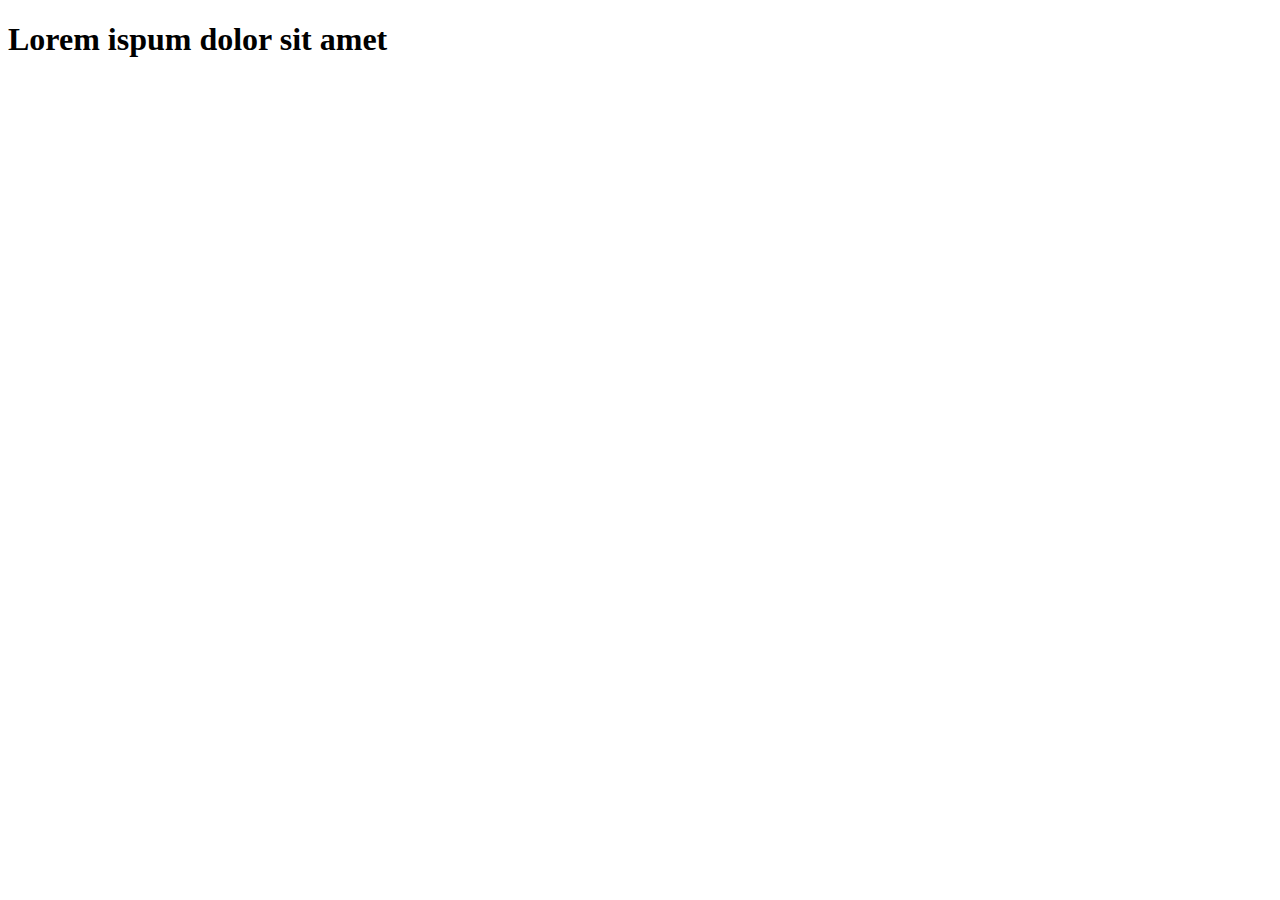
==== index_botstrap.html @ 96133213 "bootstrap" ====
<!doctype html>
<html lang="hu">
  <head>

    <meta charset="utf-8">
    <meta name="viewport" content="width=device-width, initial-scale=1">
    <link href="https://cdn.jsdelivr.net/npm/bootstrap@5.1.2/dist/css/bootstrap.min.css" rel="stylesheet" integrity="sha384-uWxY/CJNBR+1zjPWmfnSnVxwRheevXITnMqoEIeG1LJrdI0GlVs/9cVSyPYXdcSF" crossorigin="anonymous">

    <title>Hello, world!</title>
  </head>
  <body>
      <div class="container-fluid">
        <div class="row">
            <div class="col"><h1>
                Lorem ispum dolor sit amet
            </h1></div>
        </div>
      </div>


    <script src="https://cdn.jsdelivr.net/npm/bootstrap@5.1.2/dist/js/bootstrap.bundle.min.js" integrity="sha384-kQtW33rZJAHjgefvhyyzcGF3C5TFyBQBA13V1RKPf4uH+bwyzQxZ6CmMZHmNBEfJ" crossorigin="anonymous"></script>



    <script src="https://cdn.jsdelivr.net/npm/@popperjs/core@2.10.2/dist/umd/popper.min.js" integrity="sha384-7+zCNj/IqJ95wo16oMtfsKbZ9ccEh31eOz1HGyDuCQ6wgnyJNSYdrPa03rtR1zdB" crossorigin="anonymous"></script>
    <script src="https://cdn.jsdelivr.net/npm/bootstrap@5.1.2/dist/js/bootstrap.min.js" integrity="sha384-PsUw7Xwds7x08Ew3exXhqzbhuEYmA2xnwc8BuD6SEr+UmEHlX8/MCltYEodzWA4u" crossorigin="anonymous"></script>

  </body>
</html>
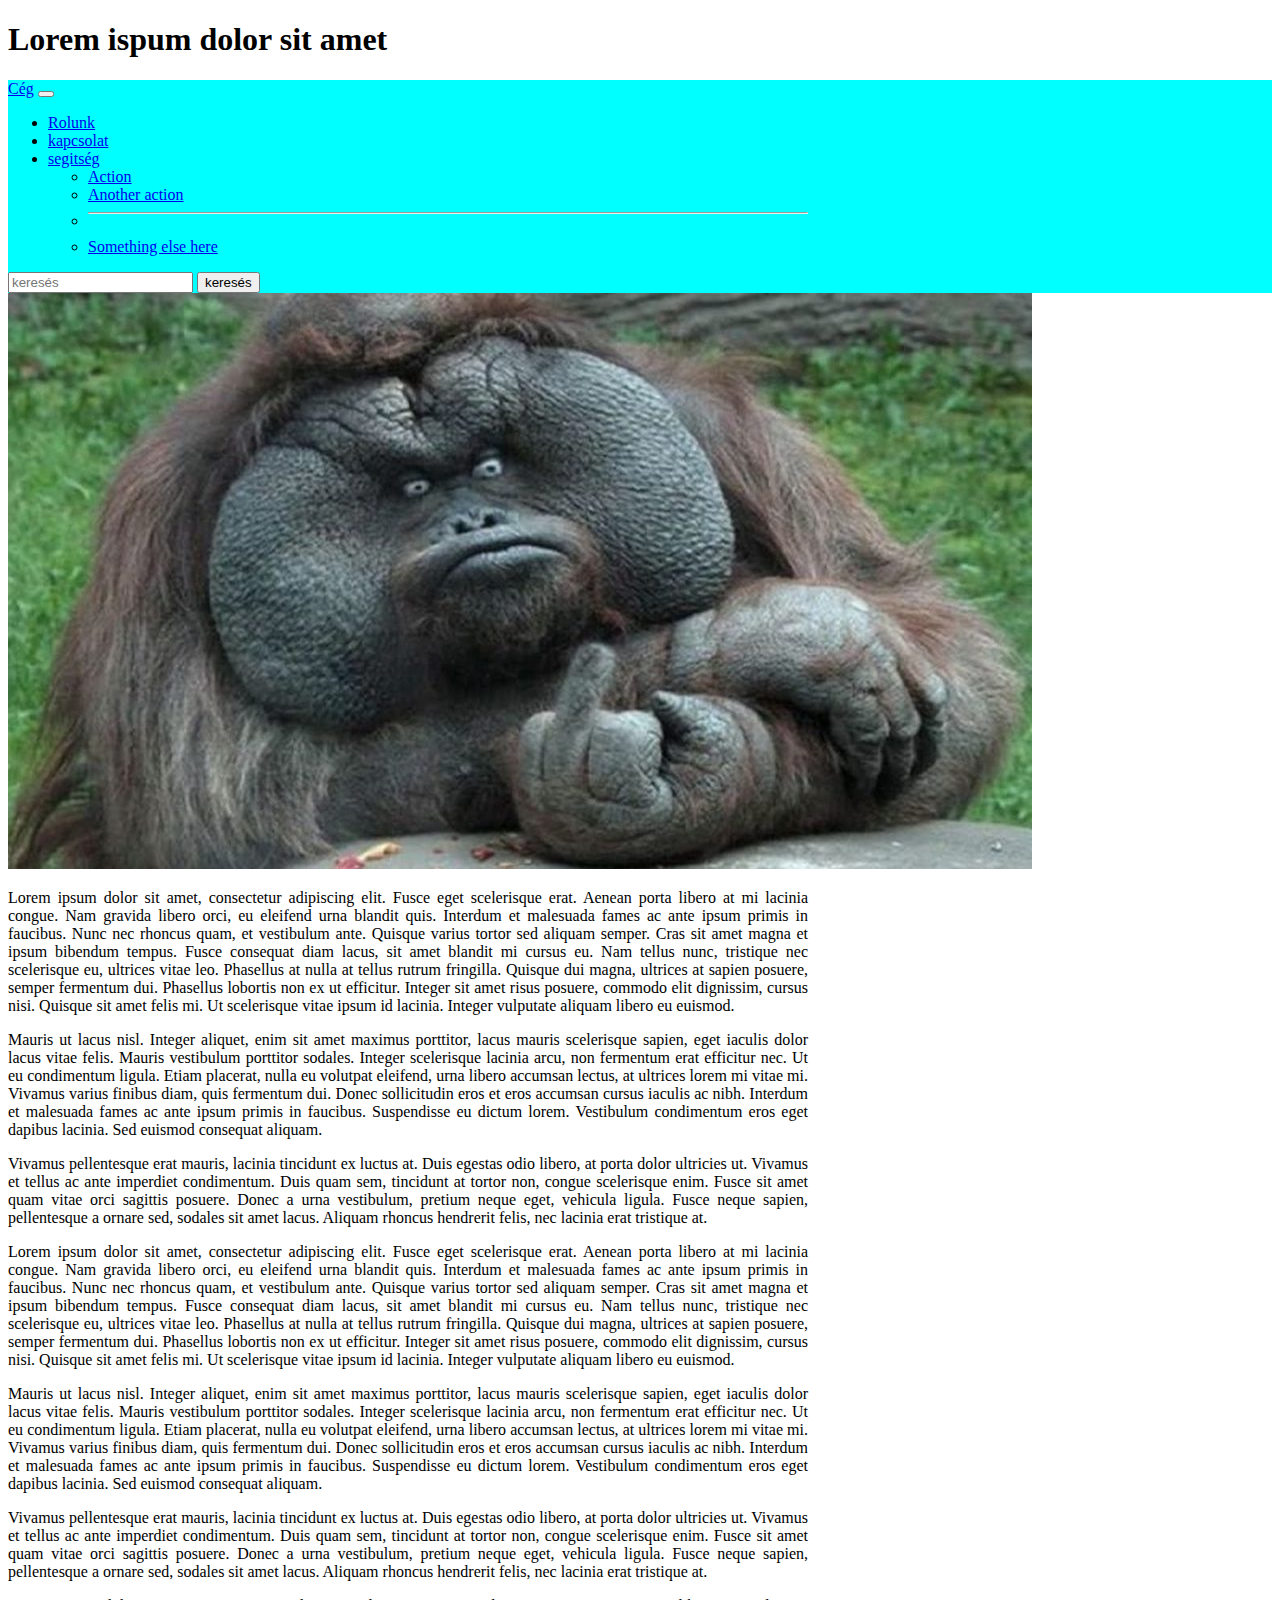
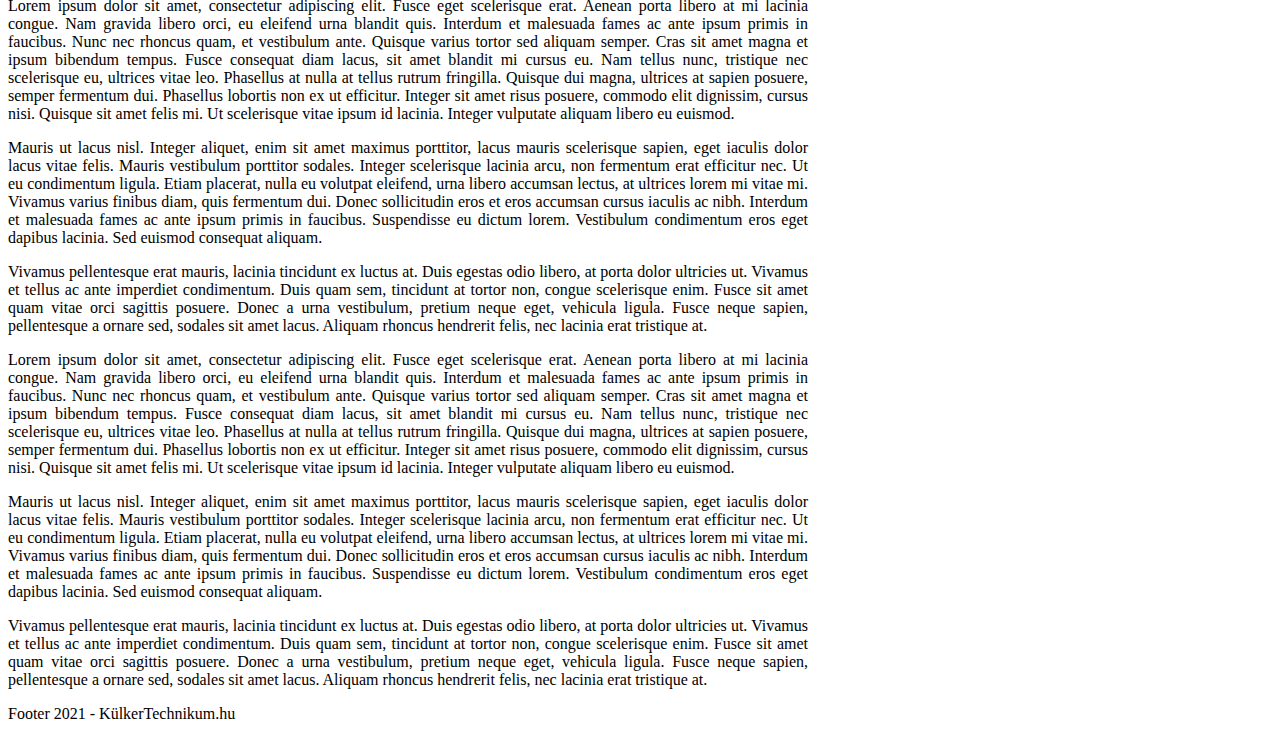
==== commit 11232f07: "???" ====
--- a/index_botstrap.html
+++ b/index_botstrap.html
@@ -5,19 +5,103 @@
     <meta charset="utf-8">
     <meta name="viewport" content="width=device-width, initial-scale=1">
     <link href="https://cdn.jsdelivr.net/npm/bootstrap@5.1.2/dist/css/bootstrap.min.css" rel="stylesheet" integrity="sha384-uWxY/CJNBR+1zjPWmfnSnVxwRheevXITnMqoEIeG1LJrdI0GlVs/9cVSyPYXdcSF" crossorigin="anonymous">
-
+    <style>
+        .container-fluid{
+            max-width: 800px;
+        }
+        p{
+            text-align: justify;
+        }
+    </style>
     <title>Hello, world!</title>
   </head>
   <body>
       <div class="container-fluid">
         <div class="row">
-            <div class="col"><h1>
+            <div class="col bg-dark text-white pt-5 pb-3"><h1 class="display-3">
                 Lorem ispum dolor sit amet
             </h1></div>
         </div>
       </div>
 
+      <nav class="navbar navbar-expand-lg navbar-light" style="background-color: aqua;">
+        <div class="container-fluid">
+          <a class="navbar-brand" href="#">Cég</a>
+          <button class="navbar-toggler" type="button" data-bs-toggle="collapse" data-bs-target="#navbarSupportedContent" aria-controls="navbarSupportedContent" aria-expanded="false" aria-label="Toggle navigation">
+            <span class="navbar-toggler-icon"></span>
+          </button>
+          <div class="collapse navbar-collapse" id="navbarSupportedContent">
+            <ul class="navbar-nav me-auto mb-2 mb-lg-0">
+              <li class="nav-item">
+                <a class="nav-link active" aria-current="page" href="#">Rolunk</a>
+              </li>
+              <li class="nav-item">
+                <a class="nav-link" href="#">kapcsolat</a>
+              </li>
+              <li class="nav-item">
+                <a class="nav-link" href="#">segitség</a>
+              </li>
+              
+                <ul class="dropdown-menu" aria-labelledby="navbarDropdown">
+                  <li><a class="dropdown-item" href="#">Action</a></li>
+                  <li><a class="dropdown-item" href="#">Another action</a></li>
+                  <li><hr class="dropdown-divider"></li>
+                  <li><a class="dropdown-item" href="#">Something else here</a></li>
+                </ul>
+              </li>
+            </ul>
+            <form class="d-flex">
+              <input class="form-control me-2" type="search" placeholder="keresés" aria-label="keresés">
+              <button class="btn btn-outline-success" type="submit">keresés</button>
+            </form>
+          </div>
+        </div>
+      </nav>
+      <div class="container-fluid">
+          <div class="row">
+              <div class="col-md-6">
+                  <div class="row">
+                      <div class="col-md-6 col-lg-4">
+                        <img src="majom1.jpg" class="img-fluid" alt="">
+                      </div>
+                  </div>
+                  <div class="col-md-6 col-lg-4">
+                <p>Lorem ipsum dolor sit amet, consectetur adipiscing elit. Fusce eget scelerisque erat. Aenean porta libero at mi lacinia congue. Nam gravida libero orci, eu eleifend urna blandit quis. Interdum et malesuada fames ac ante ipsum primis in faucibus. Nunc nec rhoncus quam, et vestibulum ante. Quisque varius tortor sed aliquam semper. Cras sit amet magna et ipsum bibendum tempus. Fusce consequat diam lacus, sit amet blandit mi cursus eu. Nam tellus nunc, tristique nec scelerisque eu, ultrices vitae leo. Phasellus at nulla at tellus rutrum fringilla. Quisque dui magna, ultrices at sapien posuere, semper fermentum dui. Phasellus lobortis non ex ut efficitur. Integer sit amet risus posuere, commodo elit dignissim, cursus nisi. Quisque sit amet felis mi. Ut scelerisque vitae ipsum id lacinia. Integer vulputate aliquam libero eu euismod.</p><p>
 
+                    Mauris ut lacus nisl. Integer aliquet, enim sit amet maximus porttitor, lacus mauris scelerisque sapien, eget iaculis dolor lacus vitae felis. Mauris vestibulum porttitor sodales. Integer scelerisque lacinia arcu, non fermentum erat efficitur nec. Ut eu condimentum ligula. Etiam placerat, nulla eu volutpat eleifend, urna libero accumsan lectus, at ultrices lorem mi vitae mi. Vivamus varius finibus diam, quis fermentum dui. Donec sollicitudin eros et eros accumsan cursus iaculis ac nibh. Interdum et malesuada fames ac ante ipsum primis in faucibus. Suspendisse eu dictum lorem. Vestibulum condimentum eros eget dapibus lacinia. Sed euismod consequat aliquam.</p><p>
+                    
+                    Vivamus pellentesque erat mauris, lacinia tincidunt ex luctus at. Duis egestas odio libero, at porta dolor ultricies ut. Vivamus et tellus ac ante imperdiet condimentum. Duis quam sem, tincidunt at tortor non, congue scelerisque enim. Fusce sit amet quam vitae orci sagittis posuere. Donec a urna vestibulum, pretium neque eget, vehicula ligula. Fusce neque sapien, pellentesque a ornare sed, sodales sit amet lacus. Aliquam rhoncus hendrerit felis, nec lacinia erat tristique at.</p>
+                    <p>Lorem ipsum dolor sit amet, consectetur adipiscing elit. Fusce eget scelerisque erat. Aenean porta libero at mi lacinia congue. Nam gravida libero orci, eu eleifend urna blandit quis. Interdum et malesuada fames ac ante ipsum primis in faucibus. Nunc nec rhoncus quam, et vestibulum ante. Quisque varius tortor sed aliquam semper. Cras sit amet magna et ipsum bibendum tempus. Fusce consequat diam lacus, sit amet blandit mi cursus eu. Nam tellus nunc, tristique nec scelerisque eu, ultrices vitae leo. Phasellus at nulla at tellus rutrum fringilla. Quisque dui magna, ultrices at sapien posuere, semper fermentum dui. Phasellus lobortis non ex ut efficitur. Integer sit amet risus posuere, commodo elit dignissim, cursus nisi. Quisque sit amet felis mi. Ut scelerisque vitae ipsum id lacinia. Integer vulputate aliquam libero eu euismod.</p><p>
+                    
+                        Mauris ut lacus nisl. Integer aliquet, enim sit amet maximus porttitor, lacus mauris scelerisque sapien, eget iaculis dolor lacus vitae felis. Mauris vestibulum porttitor sodales. Integer scelerisque lacinia arcu, non fermentum erat efficitur nec. Ut eu condimentum ligula. Etiam placerat, nulla eu volutpat eleifend, urna libero accumsan lectus, at ultrices lorem mi vitae mi. Vivamus varius finibus diam, quis fermentum dui. Donec sollicitudin eros et eros accumsan cursus iaculis ac nibh. Interdum et malesuada fames ac ante ipsum primis in faucibus. Suspendisse eu dictum lorem. Vestibulum condimentum eros eget dapibus lacinia. Sed euismod consequat aliquam.</p><p>
+                        
+                        Vivamus pellentesque erat mauris, lacinia tincidunt ex luctus at. Duis egestas odio libero, at porta dolor ultricies ut. Vivamus et tellus ac ante imperdiet condimentum. Duis quam sem, tincidunt at tortor non, congue scelerisque enim. Fusce sit amet quam vitae orci sagittis posuere. Donec a urna vestibulum, pretium neque eget, vehicula ligula. Fusce neque sapien, pellentesque a ornare sed, sodales sit amet lacus. Aliquam rhoncus hendrerit felis, nec lacinia erat tristique at.</p>
+                    </div>
+              </div>
+              <div class="col-md-6">
+                <p>Lorem ipsum dolor sit amet, consectetur adipiscing elit. Fusce eget scelerisque erat. Aenean porta libero at mi lacinia congue. Nam gravida libero orci, eu eleifend urna blandit quis. Interdum et malesuada fames ac ante ipsum primis in faucibus. Nunc nec rhoncus quam, et vestibulum ante. Quisque varius tortor sed aliquam semper. Cras sit amet magna et ipsum bibendum tempus. Fusce consequat diam lacus, sit amet blandit mi cursus eu. Nam tellus nunc, tristique nec scelerisque eu, ultrices vitae leo. Phasellus at nulla at tellus rutrum fringilla. Quisque dui magna, ultrices at sapien posuere, semper fermentum dui. Phasellus lobortis non ex ut efficitur. Integer sit amet risus posuere, commodo elit dignissim, cursus nisi. Quisque sit amet felis mi. Ut scelerisque vitae ipsum id lacinia. Integer vulputate aliquam libero eu euismod.</p><p>
+
+                    Mauris ut lacus nisl. Integer aliquet, enim sit amet maximus porttitor, lacus mauris scelerisque sapien, eget iaculis dolor lacus vitae felis. Mauris vestibulum porttitor sodales. Integer scelerisque lacinia arcu, non fermentum erat efficitur nec. Ut eu condimentum ligula. Etiam placerat, nulla eu volutpat eleifend, urna libero accumsan lectus, at ultrices lorem mi vitae mi. Vivamus varius finibus diam, quis fermentum dui. Donec sollicitudin eros et eros accumsan cursus iaculis ac nibh. Interdum et malesuada fames ac ante ipsum primis in faucibus. Suspendisse eu dictum lorem. Vestibulum condimentum eros eget dapibus lacinia. Sed euismod consequat aliquam.</p><p>
+                    
+                    Vivamus pellentesque erat mauris, lacinia tincidunt ex luctus at. Duis egestas odio libero, at porta dolor ultricies ut. Vivamus et tellus ac ante imperdiet condimentum. Duis quam sem, tincidunt at tortor non, congue scelerisque enim. Fusce sit amet quam vitae orci sagittis posuere. Donec a urna vestibulum, pretium neque eget, vehicula ligula. Fusce neque sapien, pellentesque a ornare sed, sodales sit amet lacus. Aliquam rhoncus hendrerit felis, nec lacinia erat tristique at.</p>
+                    <p>Lorem ipsum dolor sit amet, consectetur adipiscing elit. Fusce eget scelerisque erat. Aenean porta libero at mi lacinia congue. Nam gravida libero orci, eu eleifend urna blandit quis. Interdum et malesuada fames ac ante ipsum primis in faucibus. Nunc nec rhoncus quam, et vestibulum ante. Quisque varius tortor sed aliquam semper. Cras sit amet magna et ipsum bibendum tempus. Fusce consequat diam lacus, sit amet blandit mi cursus eu. Nam tellus nunc, tristique nec scelerisque eu, ultrices vitae leo. Phasellus at nulla at tellus rutrum fringilla. Quisque dui magna, ultrices at sapien posuere, semper fermentum dui. Phasellus lobortis non ex ut efficitur. Integer sit amet risus posuere, commodo elit dignissim, cursus nisi. Quisque sit amet felis mi. Ut scelerisque vitae ipsum id lacinia. Integer vulputate aliquam libero eu euismod.</p><p>
+                    
+                        Mauris ut lacus nisl. Integer aliquet, enim sit amet maximus porttitor, lacus mauris scelerisque sapien, eget iaculis dolor lacus vitae felis. Mauris vestibulum porttitor sodales. Integer scelerisque lacinia arcu, non fermentum erat efficitur nec. Ut eu condimentum ligula. Etiam placerat, nulla eu volutpat eleifend, urna libero accumsan lectus, at ultrices lorem mi vitae mi. Vivamus varius finibus diam, quis fermentum dui. Donec sollicitudin eros et eros accumsan cursus iaculis ac nibh. Interdum et malesuada fames ac ante ipsum primis in faucibus. Suspendisse eu dictum lorem. Vestibulum condimentum eros eget dapibus lacinia. Sed euismod consequat aliquam.</p><p>
+                        
+                        Vivamus pellentesque erat mauris, lacinia tincidunt ex luctus at. Duis egestas odio libero, at porta dolor ultricies ut. Vivamus et tellus ac ante imperdiet condimentum. Duis quam sem, tincidunt at tortor non, congue scelerisque enim. Fusce sit amet quam vitae orci sagittis posuere. Donec a urna vestibulum, pretium neque eget, vehicula ligula. Fusce neque sapien, pellentesque a ornare sed, sodales sit amet lacus. Aliquam rhoncus hendrerit felis, nec lacinia erat tristique at.</p>
+            </div>
+          </div>
+      </div>
+<div class="row bg-dark">
+    <div class="container-fluid">
+          <div class="row bg-dark text-white py-3">
+              <div class="col">
+                  <p>Footer 2021 - KülkerTechnikum.hu</p>
+              </div>
+          </div>
+        </div>
+    </div>
+</div>
     <script src="https://cdn.jsdelivr.net/npm/bootstrap@5.1.2/dist/js/bootstrap.bundle.min.js" integrity="sha384-kQtW33rZJAHjgefvhyyzcGF3C5TFyBQBA13V1RKPf4uH+bwyzQxZ6CmMZHmNBEfJ" crossorigin="anonymous"></script>
 
 
